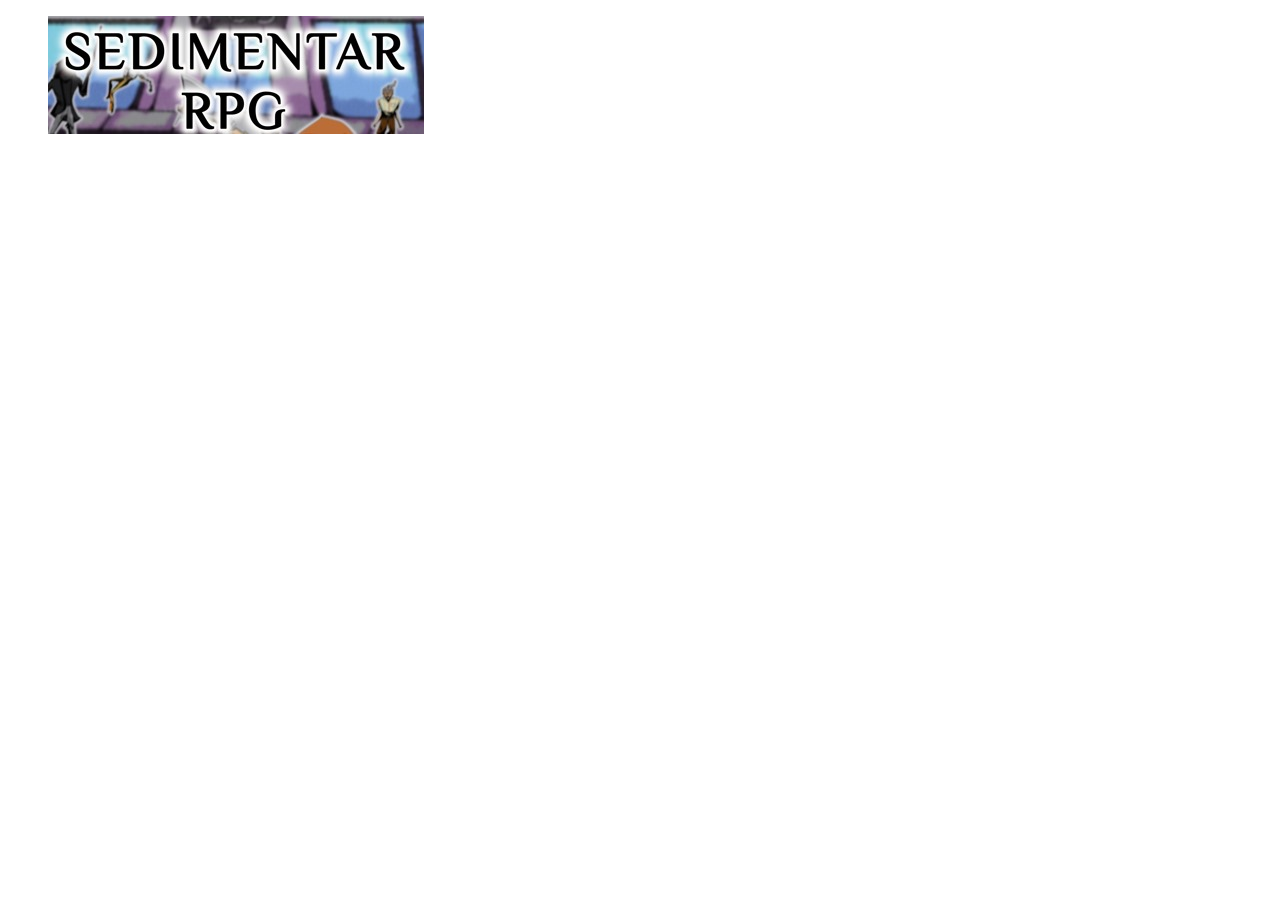
==== pagina.html @ d9f023b5 "Add files via upload" ====
<!DOCTYPE html>
<html lang="pt-br">
<head>
    <meta charset="UTF-8">
    <meta name="viewport" content="width=device-width, initial-scale=1.0">
    <title>Document</title>
</head>
<body>
    <figure>
    <img src="./img/abc.jpg"
    alt="logo sedimentar">
    </figure>
</body>
</html>
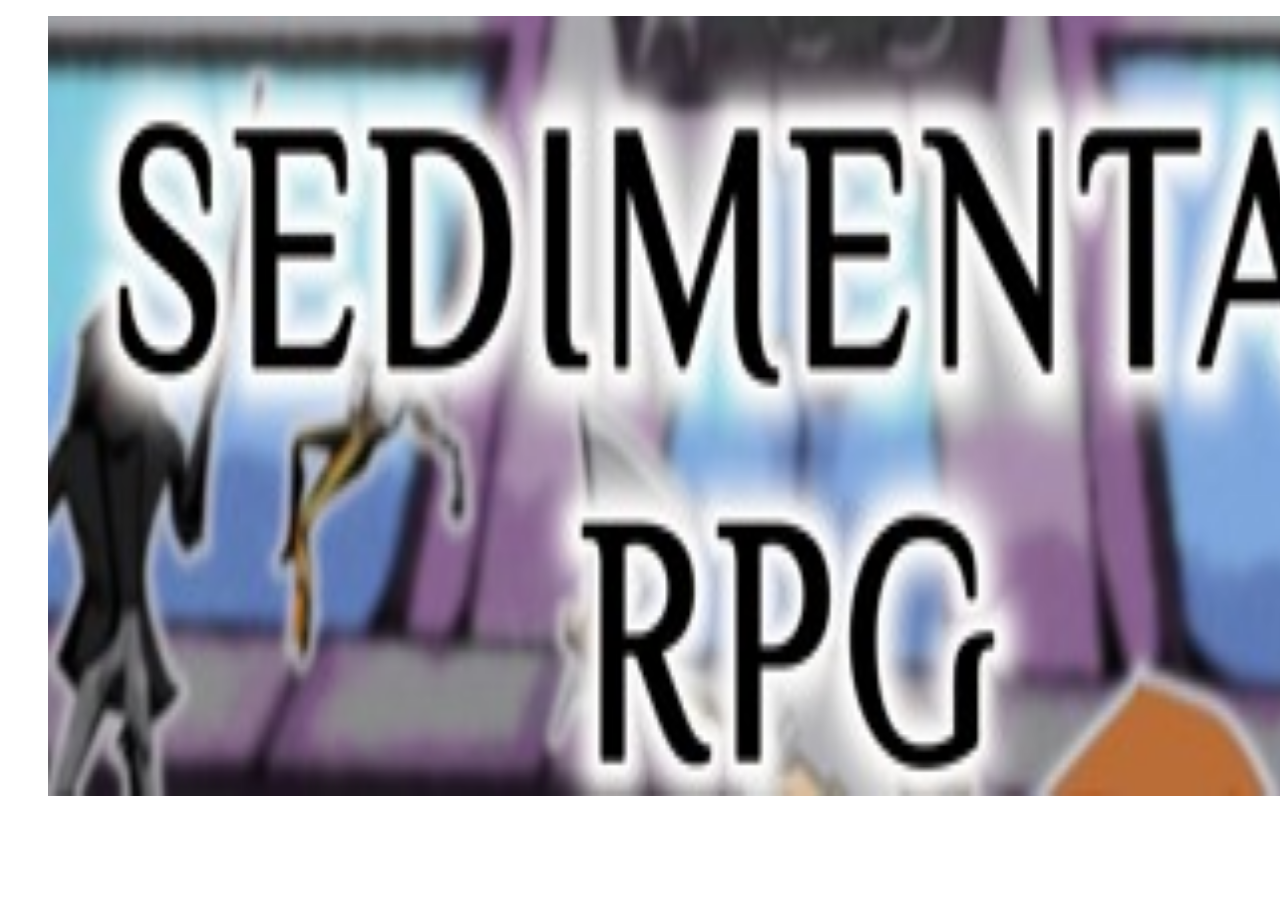
==== commit 5ef529a6: "Update pagina.html" ====
--- a/pagina.html
+++ b/pagina.html
@@ -8,7 +8,9 @@
 <body>
     <figure>
     <img src="./img/abc.jpg"
-    alt="logo sedimentar">
+    alt="logo sedimentar"
+    width="1500px"
+    height="780">
     </figure>
 </body>
-</html>+</html>
